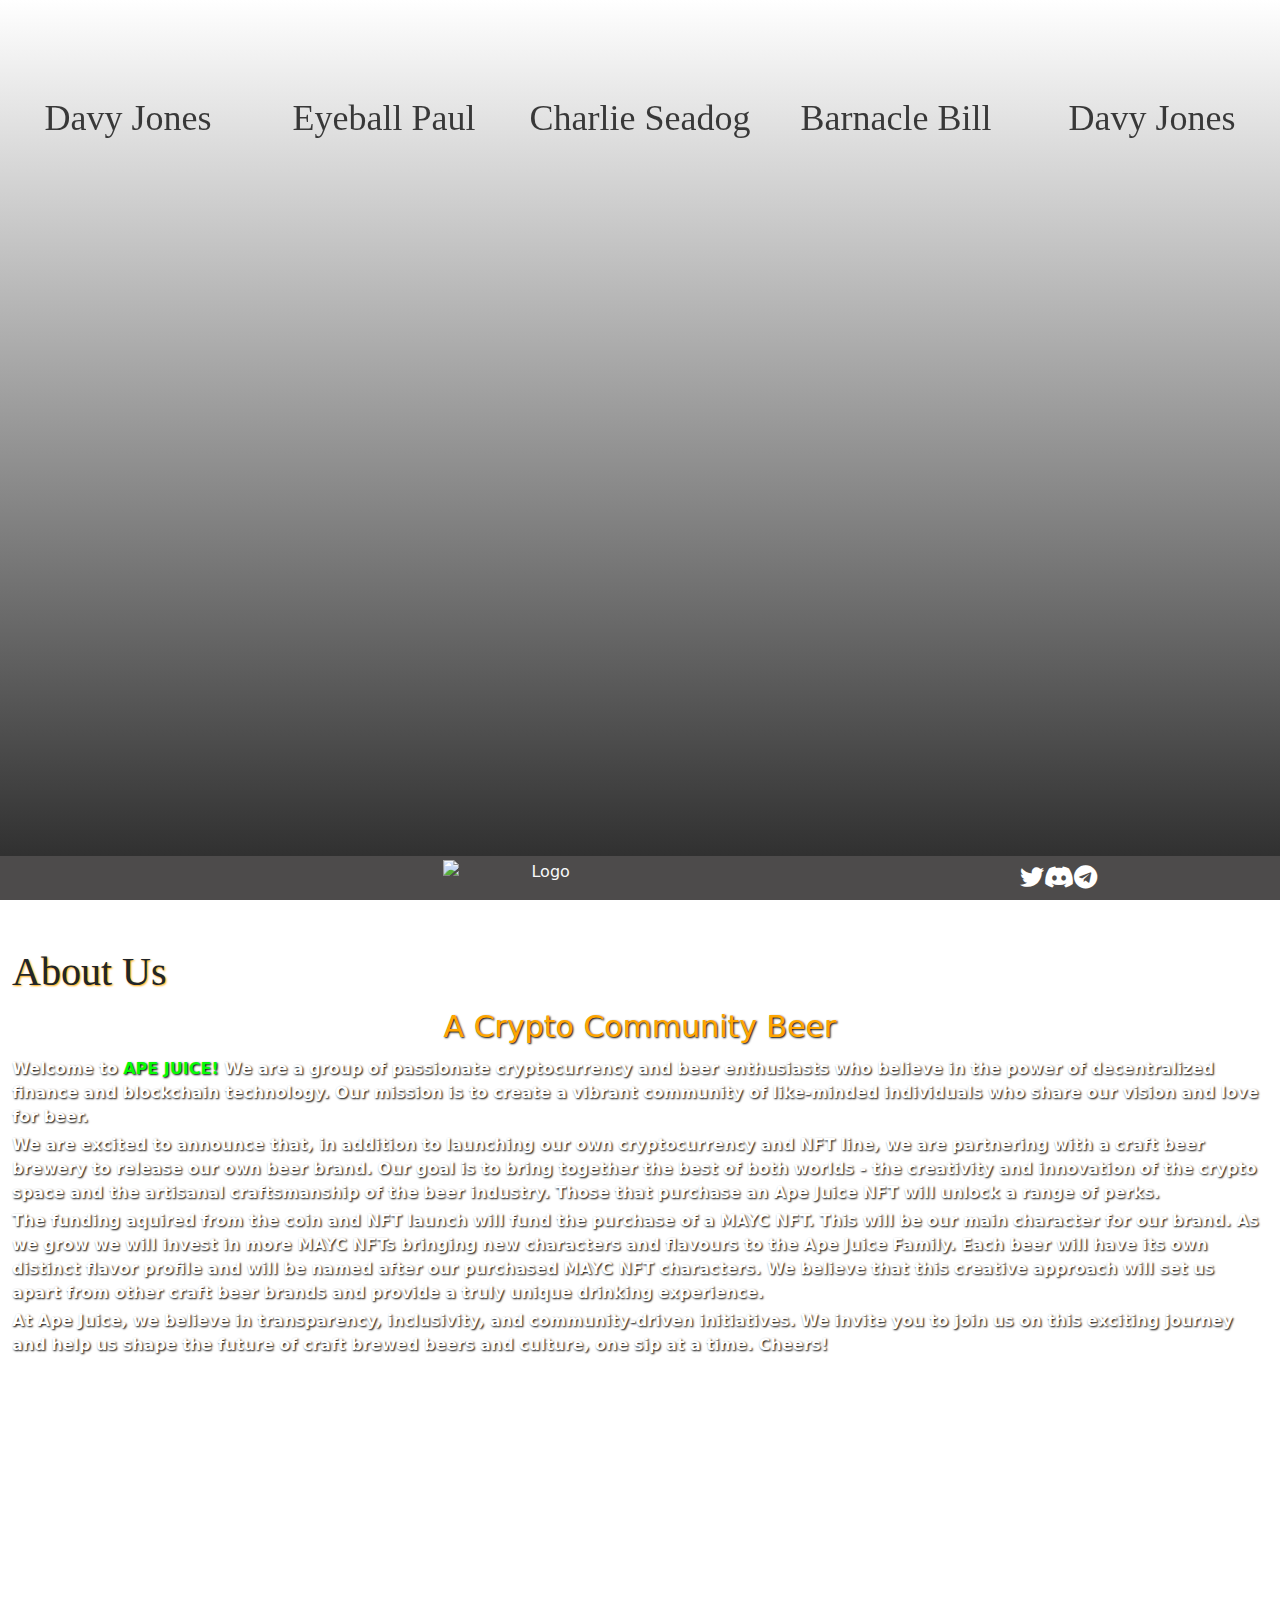
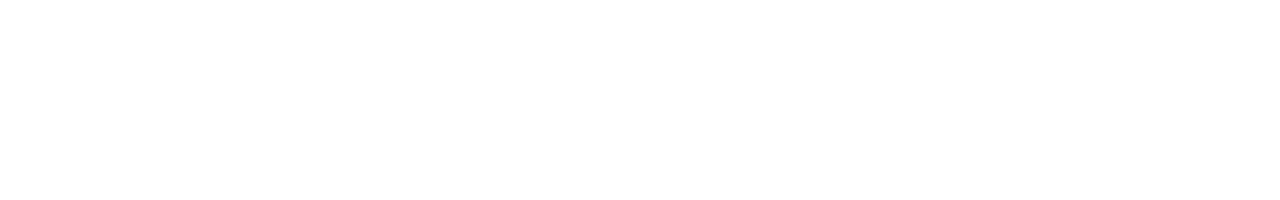
==== index.html @ 24b0bed8 "commit for collab" ====
<!DOCTYPE html>
<html lang="en">

<head>
    <meta charset="utf-8">
    <title>Ape Juice - Release your Inner Ape</title>
    <meta content="width=device-width, initial-scale=1.0" name="viewport">
    <meta content="" name="keywords">
    <meta content="" name="description">

    <!-- Favicon -->
    <link href="img/favicon.ico" rel="icon">

    <!-- Google Web Fonts -->
    <link rel="preload" href="PiratesBay.woff2" as="font" type="font/woff2" crossorigin>
    <link rel="preload" href="BlackRose.woff2" as="font" type="font/woff2" crossorigin>
    <link rel="preconnect" href="https://fonts.googleapis.com">
    <link rel="preconnect" href="https://fonts.gstatic.com" crossorigin>
    <link href="https://fonts.googleapis.com/css2?family=Open+Sans:wght@400;500&family=Roboto:wght@500;700&display=swap" rel="stylesheet">  

    <!-- Icon Font Stylesheet -->
    <link href="https://cdnjs.cloudflare.com/ajax/libs/font-awesome/5.15.4/css/all.min.css" rel="stylesheet">
    <link href="https://cdn.jsdelivr.net/npm/bootstrap-icons@1.4.1/font/bootstrap-icons.css" rel="stylesheet">

    <!-- Libraries Stylesheet -->
    <link href="lib/animate/animate.min.css" rel="stylesheet">
    <link href="lib/owlcarousel/assets/owl.carousel.min.css" rel="stylesheet">

    <!-- Customized Bootstrap Stylesheet -->
    <link href="https://cdn.jsdelivr.net/npm/bootstrap@5.3.0/dist/css/bootstrap.min.css" rel="stylesheet">
    <link href="css/bootstrap.min.css" rel="stylesheet">

    <!-- Template Stylesheet -->
    <link href="css/style.css" rel="stylesheet">
</head>

<body>
  <!-- Background Div -->
    <div class="bg"><!-- Background Div -->


      <!-- Navbar Start -->
      <header>
    <nav class="navbar navbar-expand-lg  navbar-light pt-3 p-0 px-4 px-lg-5">
        <button type="button" class="navbar-toggler" data-bs-toggle="collapse" data-bs-target="#navbarCollapse">
            <span class="navbar-toggler-icon"></span>
        </button>
        <div class="collapse navbar-collapse" id="navbarCollapse">
        <div class="navbar-nav ms-auto py-4 py-lg-0">
        <a href="index.html" class="navbar-brand d-flex align-items-center">
        <img class="img-fluid" src="img/ape-juice.png" alt="" width="300px">
        </a>
        <a href="index.html" class="d-flex align-items-center active" id="home">
        <img class="img-fluid navbar_button active" src="img/home_button_text_lg.png" alt="">
        </a>
        <a href="about.html" class="d-flex align-items-center" id="about">
        <img class="img-fluid navbar_button" src="img/about_button.png" alt="">
        </a>
        <a href="socials.html" class=" d-flex align-items-center" id="socials">
        <img class="img-fluid navbar_button" src="img/socials_button.png" alt="">
        </a>
        <a href="roadmap.html" class=" d-flex align-items-center" id="roadmap">
        <img class="img-fluid navbar_button" src="img/roadmap_button.png" alt="">
        </a>
        <a href="story.html" class=" d-flex align-items-center" id="story">
        <img class="img-fluid navbar_button" src="img/story_button.png" alt="">
        </a>
        <a href="faq.html" class="d-flex align-items-center" id="faq">
        <img class="img-fluid navbar_button" src="img/faq_button.png" alt="">
        </a>
            </div>
        </div>
    </nav>
  </header>
    <!-- Navbar End -->


    <!-- Landing Start -->
  <section class="landing">
    <div class="container-fluid">
      <div class="row">
          <div class="col">
      <div class="panel panel-default p1 text-center" style="background-image: url('/img/3D_can_BT_1.png');">
          <p class="PiratesBay">Davy Jones</p>
      </div>
    </div>
  
          <div class="col">
  <div class="panel panel-default p2 text-center" style="background-image: url('/img/3D_can_BT_1.png');">
      <p class="PiratesBay">Eyeball Paul</p>
  </div>
</div>

<div class="col">
  <div class="panel panel-default p3 text-center" style="background-image: url('/img/3D_can_BT_1.png');">
      <p class="PiratesBay">Charlie Seadog</p>
  </div>
</div>

<div class="col">
  <div class="panel panel-default p4 text-center" style="background-image: url('/img/3D_can_BT_1.png');">
      <p class="PiratesBay">Barnacle Bill</p>
  </div>
</div>

<div class="col">
  <div class="panel panel-default p5 text-center" style="background-image: url('/img/3D_can_BT_1.png');">
      <p class="PiratesBay">Davy Jones</p>
  </div>
</div>
</div>
</div></div>
</section>

 <!-- Landing End -->

 <!-- About Start -->

    <section>
 <div class="container-fluid">
  <div class="row align-items-center" data-wow-delay="0.1s">
              <h1 class="mt-5 display-6 PiratesBay about_heading">About Us</h1>
              <p class="mb-2 about-p">A Crypto Community Beer</p>
              <br>
              <p class="mb-1 text-about">Welcome to <span style="color:rgb(5, 252, 5)">APE JUICE!</span> We are a group of passionate cryptocurrency and beer enthusiasts who believe in the power of decentralized finance and blockchain technology. Our mission is to create a vibrant community of like-minded individuals who share our vision and love for beer.</p>
              <br>
              <p class="mb-1 text-about">We are excited to announce that, in addition to launching our own cryptocurrency and NFT line, we are partnering with a craft beer brewery to release our own beer brand. Our goal is to bring together the best of both worlds - the creativity and innovation of the crypto space and the artisanal craftsmanship of the beer industry. Those that purchase an Ape Juice NFT will unlock a range of perks.</p>
              <br>
              <p class="mb-1 text-about">The funding aquired from the coin and NFT launch will fund the purchase of a MAYC NFT. This will be our main character for our brand. As we grow we will invest in more MAYC NFTs bringing new characters and flavours to the Ape Juice Family. Each beer will have its own distinct flavor profile and will be named after our purchased MAYC NFT characters. We believe that this creative approach will set us apart from other craft beer brands and provide a truly unique drinking experience.</p>
              <br>
              <p class="mb-1 text-about">At Ape Juice, we believe in transparency, inclusivity, and community-driven initiatives. We invite you to join us on this exciting journey and help us shape the future of craft brewed beers and culture, one sip at a time. Cheers!</p>
          
  </div>
</div>
</section>
<!-- About End -->

    <!-- Footer Start -->
    <footer class="text-light py-1 container-fluid">
      <div class="container-fluid">
          <div class="row">
            <div class="col-md-4">
          </div>
            <div class="col-md-4">
              <img src="img/ape-juice.png" alt="Logo" class="img-fluid" style="max-width: 200px;">
          </div>
              <div class="col-md-4">
                  <ul class="list-inline">
                      <li class="list-inline-item"><a href="#"><i class="fab fa-twitter"></i></a></li>
                      <li class="list-inline-item"><a href="#"><i class="fab fa-discord"></i></a></li>
                      <li class="list-inline-item"><a href="#"><i class="fab fa-telegram"></i></a></li>
                  </ul>
              </div>
          </div>
      </div>
  </footer>

    <!-- Footer End -->

    <!-- JavaScript Libraries -->
    
    <script src="https://cdn.jsdelivr.net/npm/bootstrap@5.3.0/dist/js/bootstrap.bundle.min.js"></script>
    <script src="https://code.jquery.com/jquery-3.4.1.min.js"></script>
    <script src="lib/wow/wow.min.js"></script>
    <script src="lib/easing/easing.min.js"></script>
    <script src="lib/waypoints/waypoints.min.js"></script>
    <script src="lib/owlcarousel/owl.carousel.min.js"></script>
    <script src="lib/counterup/counterup.min.js"></script>
    <script src="js/common-scripts.js"></script>
    
    <script src="/docs/5.2/dist/js/bootstrap.bundle.min.js" integrity="sha384-kenU1KFdBIe4zVF0s0G1M5b4hcpxyD9F7jL+jjXkk+Q2h455rYXK/7HAuoJl+0I4" crossorigin="anonymous"></script>
    <link rel="apple-touch-icon" href="/docs/5.2/assets/img/favicons/apple-touch-icon.png" sizes="180x180">
<link rel="icon" href="/docs/5.2/assets/img/favicons/favicon-32x32.png" sizes="32x32" type="image/png">
<link rel="icon" href="/docs/5.2/assets/img/favicons/favicon-16x16.png" sizes="16x16" type="image/png">
<link rel="manifest" href="/docs/5.2/assets/img/favicons/manifest.json">
<link rel="mask-icon" href="/docs/5.2/assets/img/favicons/safari-pinned-tab.svg" color="#712cf9">
<link rel="icon" href="/docs/5.2/assets/img/favicons/favicon.ico">

    <!-- Template Javascript -->
    <script src="js/main.js"></script>
</body>

</html>
---- css/style.css ----
/********** Template CSS **********/
:root {
    --primary: #16D5FF;
    --secondary: #999999;
    --light: #F2F8FE;
    --dark: #111111;
}

.back-to-top {
    position: fixed;
    display: none;
    right: 30px;
    bottom: 60px;
    z-index: 99;
}

h4,
h5,
h6,
.h4,
.h5,
.h6 {
    font-weight: 500 !important;
}


section {
    height:100vh;
    width: 100vw;
}

/*** Button ***/
.btn {
    font-weight: 500;
    transition: .5s;
}

.btn.btn-primary {
    color: #FFFFFF;
}

.btn-square {
    width: 38px;
    height: 38px;
}

.btn-sm-square {
    width: 32px;
    height: 32px;
}

.btn-lg-square {
    width: 48px;
    height: 48px;
}

.btn-square,
.btn-sm-square,
.btn-lg-square {
    padding: 0;
    display: flex;
    align-items: center;
    justify-content: center;
    font-weight: normal;
}

@font-face {
    font-family: 'PiratesBay';
    src: url('PiratesBay.woff2') format('woff2'),
        url('PiratesBay.woff') format('woff');
    font-weight: normal;
    font-style: normal;
    font-display: swap;
}


.PiratesBay {
    font-family: PiratesBay; 
}

/*** Navbar ***/


  
.navbar {
    position: relative;
    width:100%;
    top: 0;
    left: 0;
    
}

.navbar-inner {
    background:transparent;
}

.navbar_button {
    height: auto;
    width: 200px;
}
    
.navbar_button:hover{
    -o-transition:.2s;
    -ms-transition:.2s;
    -moz-transition:.2s;
    -webkit-transition:.2s;
    transition:.2s;
    filter: drop-shadow(0.25rem 0.25rem 0.5rem #f3c00a);
}

.active{
    filter: drop-shadow(0.25rem 0.25rem 0.5rem #80cbed);
}


.navbar .navbar-brand {
    height: 75px;
}

.navbar .navbar-nav .nav-link {
    margin-right: 30px;
    padding: 25px 0;
    color: var(--dark);
    font-weight: 500;
    outline: none;
}

.navbar .navbar-nav .nav-link:hover,
.navbar .navbar-nav .nav-link.active {
    color: var(--primary);
}

.navbar .dropdown-toggle::after {
    border: none;
    content: "\f107";
    font-family: "Font Awesome 5 Free";
    font-weight: 900;
    vertical-align: middle;
    margin-left: 8px;
}

@media (max-width: 991.98px) {
    .navbar .navbar-nav .nav-link  {
        margin-right: 0;
        padding: 10px 0;
    }

    .navbar .navbar-nav {
        border-top: 1px solid #EEEEEE;
    }
}

@media (min-width: 992px) {
    .navbar .nav-item .dropdown-menu {
        display: block;
        border: none;
        margin-top: 0;
        top: 150%;
        opacity: 0;
        visibility: hidden;
        transition: .5s;
    }

    .navbar .nav-item:hover .dropdown-menu {
        top: 100%;
        visibility: visible;
        transition: .5s;
        opacity: 1;
    }
}

.navbar .btn:hover {
    color: #FFFFFF !important;
    background: var(--primary) !important;
}


/*** Header ***/
.hero-header .breadcrumb-item+.breadcrumb-item::before {
    color: var(--secondary);
}

html { 
    background: url(images/bg.jpg) no-repeat center center fixed; 
    -webkit-background-size: cover;
    -moz-background-size: cover;
    -o-background-size: cover;
    background-size: cover;
  }
  
body, html {
    height: 100%;
    margin: 0;
  }


 /* .bg {
    background-image: linear-gradient(rgba(255,255,255,0.85), rgba(0, 0, 0, 0.85)), url("/img/splash-logo-bg.png");
    height: 100%; 
    background-position: center;
    background-repeat: no-repeat;
    background-size: cover;
  } */

.landing{
position: relative;
}

.bg{
background-size: cover;
height:100%;
background-image: linear-gradient(rgba(255,255,255,0.85), rgba(0, 0, 0, 0.85)), url("/img/splash-logo-bg.png");

}

.text-about{
    color: #000000;
    font-weight:bold;
    }

.socials{
    position: absolute;
    left:50%;
    top:50%;
    transform:translate(-50%, -50%)
}

.text-social{
color: #ffa500;
text-shadow: 1px 1px 2px black, 0 0 1em black, 0 0 0.2em orange;
}

social-icon{
box-shadow: -10px 0px black;
}

/*** Service ***/
.service-item {
    position: relative;
    overflow: hidden;
}

.service-item::after {
    position: absolute;
    content: "";
    width: 0;
    height: 0;
    top: -80px;
    right: -80px;
    border: 80px solid;
    transform: rotate(45deg);
    opacity: 1;
    transition: .5s;
}

.service-item.bg-white::after {
    border-color: transparent transparent var(--light) transparent;
}

.service-item.bg-light::after {
    border-color: transparent transparent #FFFFFF transparent;
}

.service-item:hover::after {
    opacity: 0;
}

/*** About ***/
.about_heading{
    text-shadow: 1px 1px 2px orange;
}

.about-p{
    text-align: center;
    font-size: 30px;
    color: orange;
    text-shadow: 1px 1px 2px black;
}

.text-about{
    color: white;
    text-shadow: 1px 1px 2px black;
}

/*** Roadmap ***/



/*** FAQs ***/
.accordion .accordion-item {
    border: none;
    margin-bottom: 15px;
}

.accordion .accordion-button {
    background: var(--light);
    border-radius: 2px;
}

.accordion .accordion-button:not(.collapsed) {
    color: #FFFFFF;
    background: var(--primary);
    box-shadow: none;
}

.accordion .accordion-button:not(.collapsed)::after {
    background-image: url("data:image/svg+xml,%3csvg xmlns='http://www.w3.org/2000/svg' viewBox='0 0 16 16' fill='%23fff'%3e%3cpath fill-rule='evenodd' d='M1.646 4.646a.5.5 0 0 1 .708 0L8 10.293l5.646-5.647a.5.5 0 0 1 .708.708l-6 6a.5.5 0 0 1-.708 0l-6-6a.5.5 0 0 1 0-.708z'/%3e%3c/svg%3e");
}

.accordion .accordion-body {
    padding: 15px 0 0 0;
}


/*** Footer ***/

/* Style for the footer */
footer {
    position: fixed;
    left: 0;
    bottom: 0;
    background-color: #4d4b4b; /* Change to your desired background color */
    color: #fff; /* Change to your desired text color */
}

/* Style for the logo */
footer img {
    max-width: 200px; /* Adjust the maximum width for your logo */
    display: block;
    text-align: center;
    align-items: center;
    justify-content: center;
}

/* Style for the social media icons */
footer ul.list-inline {
    display: flex;
    align-items: center;
    justify-content: center;
    margin: 0px;
    padding: 0px;
}

footer ul.list-inline li.list-inline-item {
    display: inline-block;
    margin: 0px;
    padding: 0px;
}

/* Style for Font Awesome icons (assuming the default Font Awesome styles) */
footer ul.list-inline li.list-inline-item a {
    align-items: center;
    justify-content: center;
    color: #fff; /* Change to your desired icon color */
    font-size: 24px; /* Adjust the icon size as needed */
    text-decoration: none;
}

/* Hover effect for social media icons (optional) */
footer ul.list-inline li.list-inline-item a:hover {
    color: #007bff; /* Change to your desired hover color */
}

/* Main Panels */
.panel {
  background-size: auto 100%;
  background-position: center;
  background-repeat: no-repeat;
  height: 70vh;
  border-radius: 50px;
  cursor: pointer;
  flex: 0.5;
  position: relative;
  transition: flex 0.5s ease-in;
  -webkit-transition: all 500ms ease-in;
  opacity: 0.75;
}

.panel p {
    display: inline-block;
    color:#000000;
    font-size: 36px;
  }

.panel:hover.p1{
    opacity: 1;
    filter: drop-shadow(0.25rem 0.25rem 0.5rem #00ff37);
  }

.panel:hover.p2 {
    opacity: 1;
    filter: drop-shadow(0.25rem 0.25rem 0.5rem #1500ff);
  }
.panel:hover.p3 {
    opacity: 1;
    filter: drop-shadow(0.25rem 0.25rem 0.5rem #ff0000);
  }
.panel:hover.p4 {
    opacity: 1;
    filter: drop-shadow(0.25rem 0.25rem 0.5rem #ff008c);
  }
.panel:hover.p5 {
    opacity: 1;
    filter: drop-shadow(0.25rem 0.25rem 0.5rem #e4d212);
  }
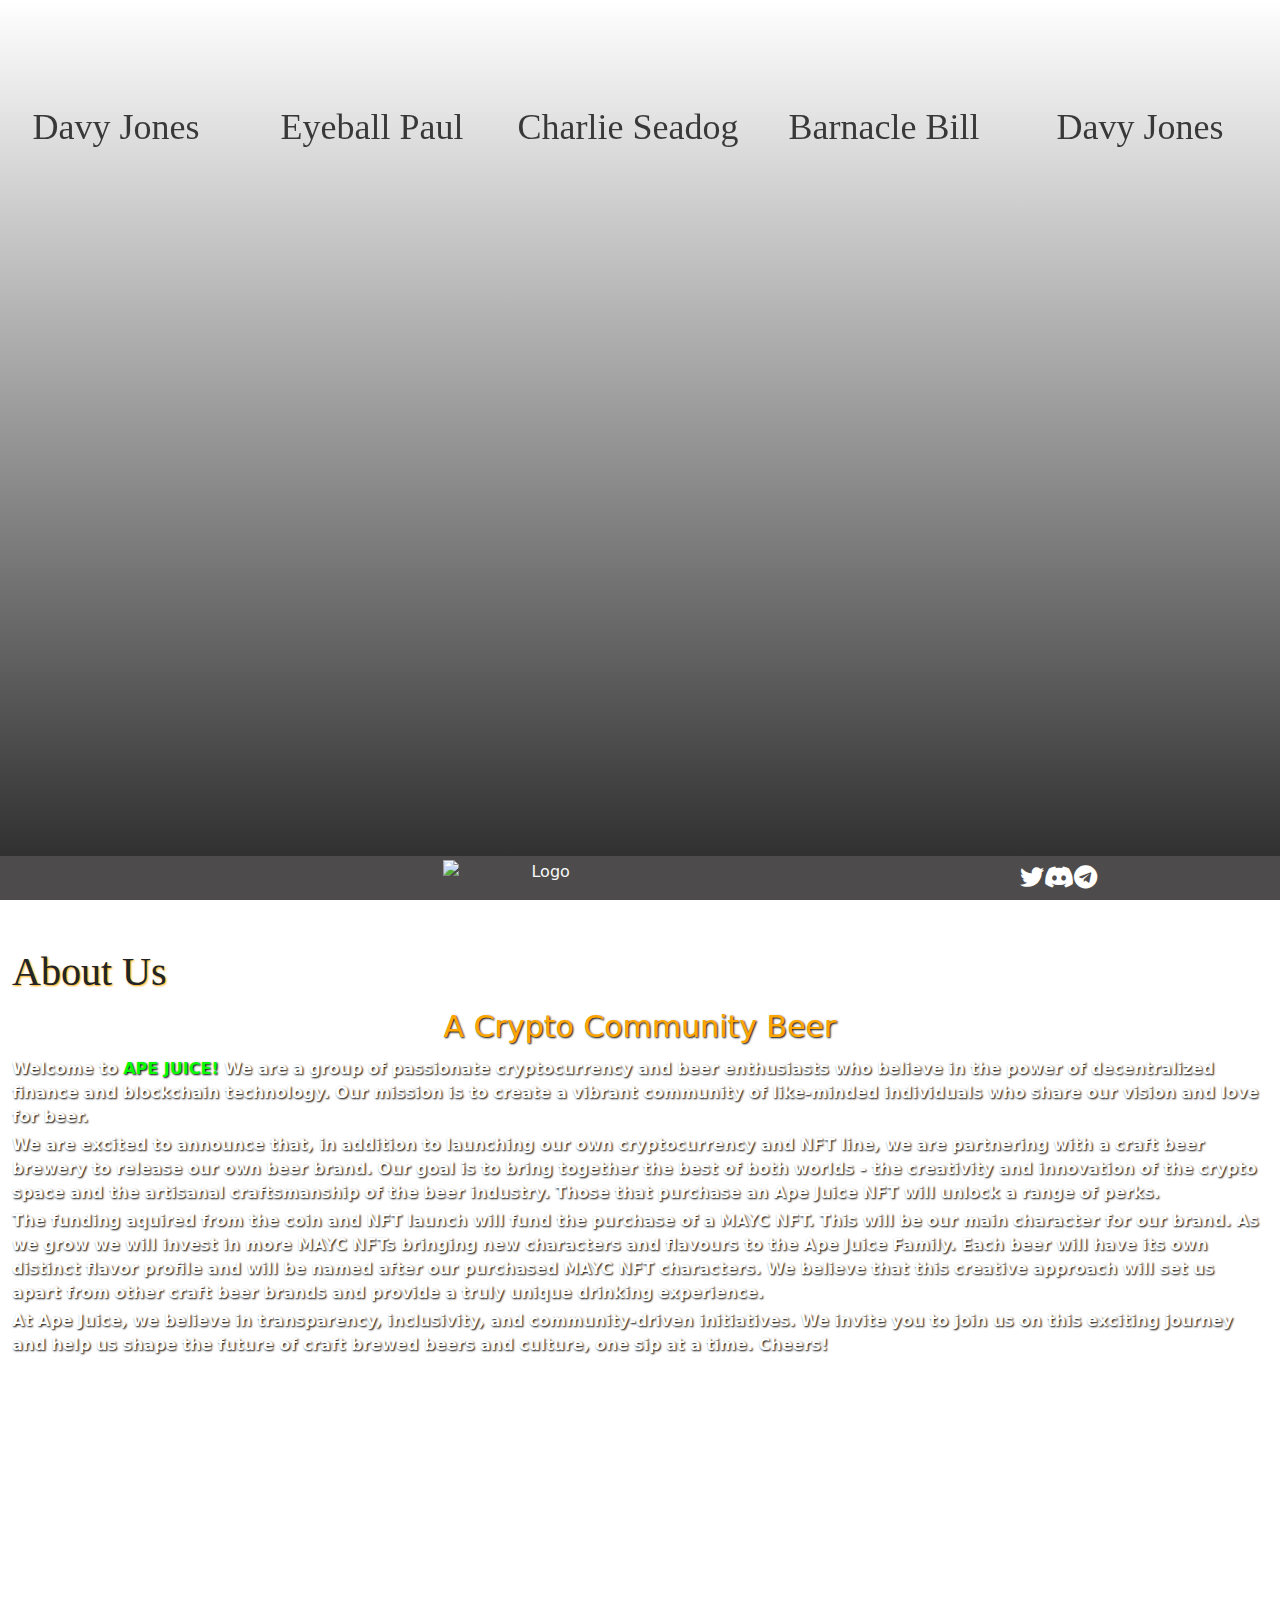
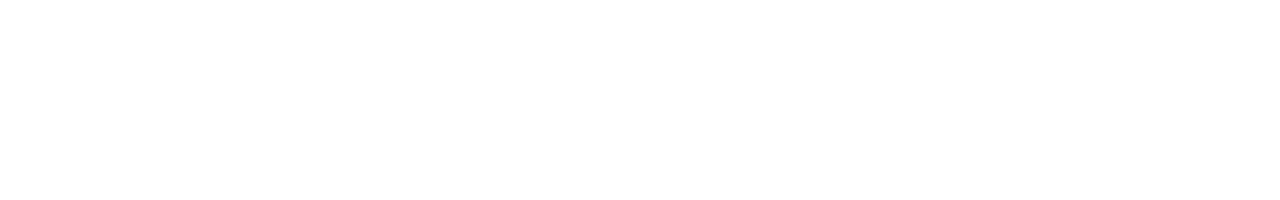
==== commit 843758de: "update navbar" ====
--- a/index.html
+++ b/index.html
@@ -78,7 +78,7 @@
     <!-- Landing Start -->
   <section class="landing">
     <div class="container-fluid">
-      <div class="row">
+      <div class="row main-part">
           <div class="col">
       <div class="panel panel-default p1 text-center" style="background-image: url('/img/3D_can_BT_1.png');">
           <p class="PiratesBay">Davy Jones</p>
--- a/css/style.css
+++ b/css/style.css
@@ -12,6 +12,13 @@
     right: 30px;
     bottom: 60px;
     z-index: 99;
+}
+
+.main-part {
+    position: absolute;
+    top: 100px;
+    left: 0;
+    width: 100%;
 }
 
 h4,
@@ -83,7 +90,7 @@
 
   
 .navbar {
-    position: relative;
+    position: fixed;
     width:100%;
     top: 0;
     left: 0;
